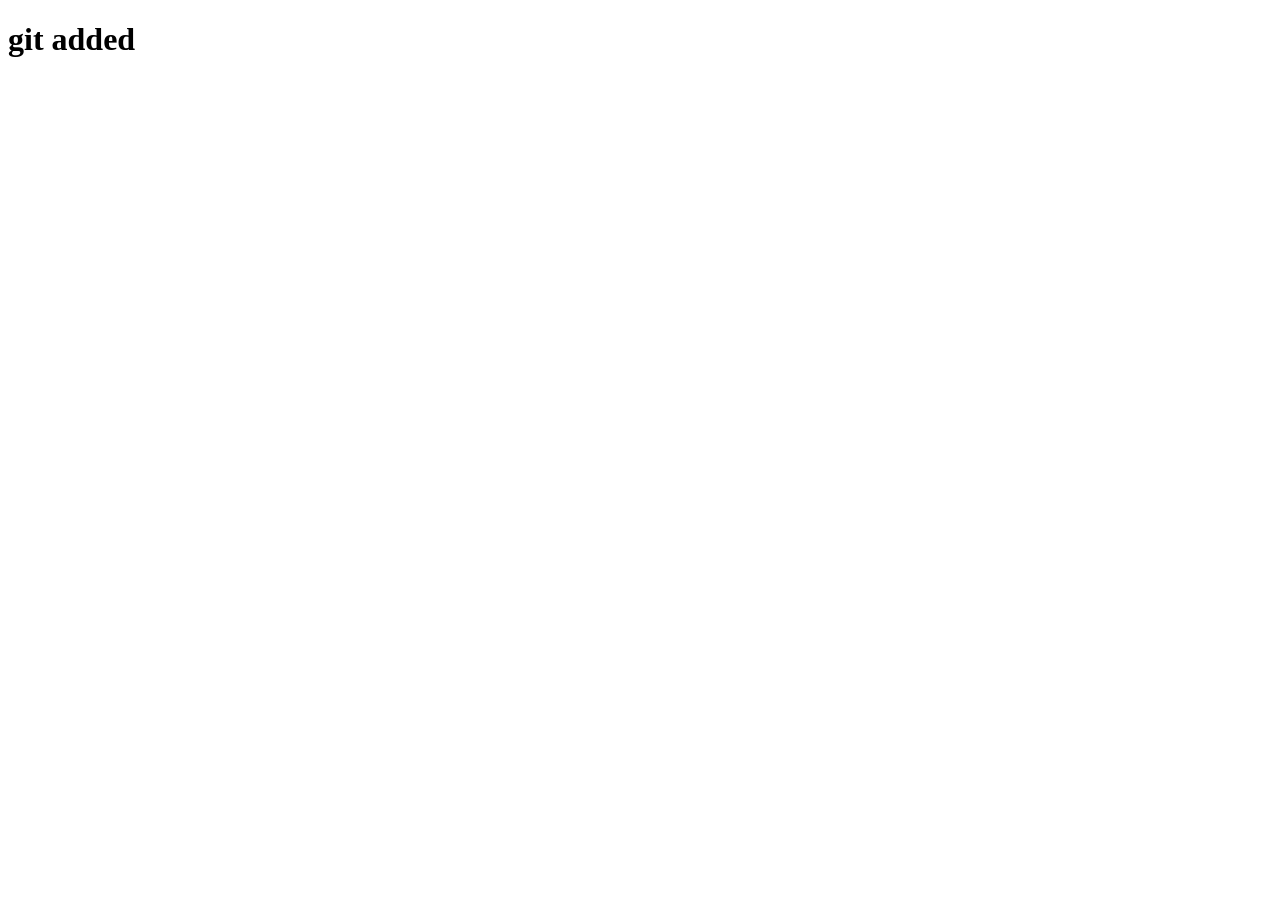
==== index.html @ a3ee972a "initial setup" ====
<!DOCTYPE html>
<html lang="en">
<head>
    <meta charset="UTF-8">
    <meta name="viewport" content="width=device-width, initial-scale=1.0">
    <title>Document</title>
</head>
<body>
    <h1>git added</h1>
</body>
</html>
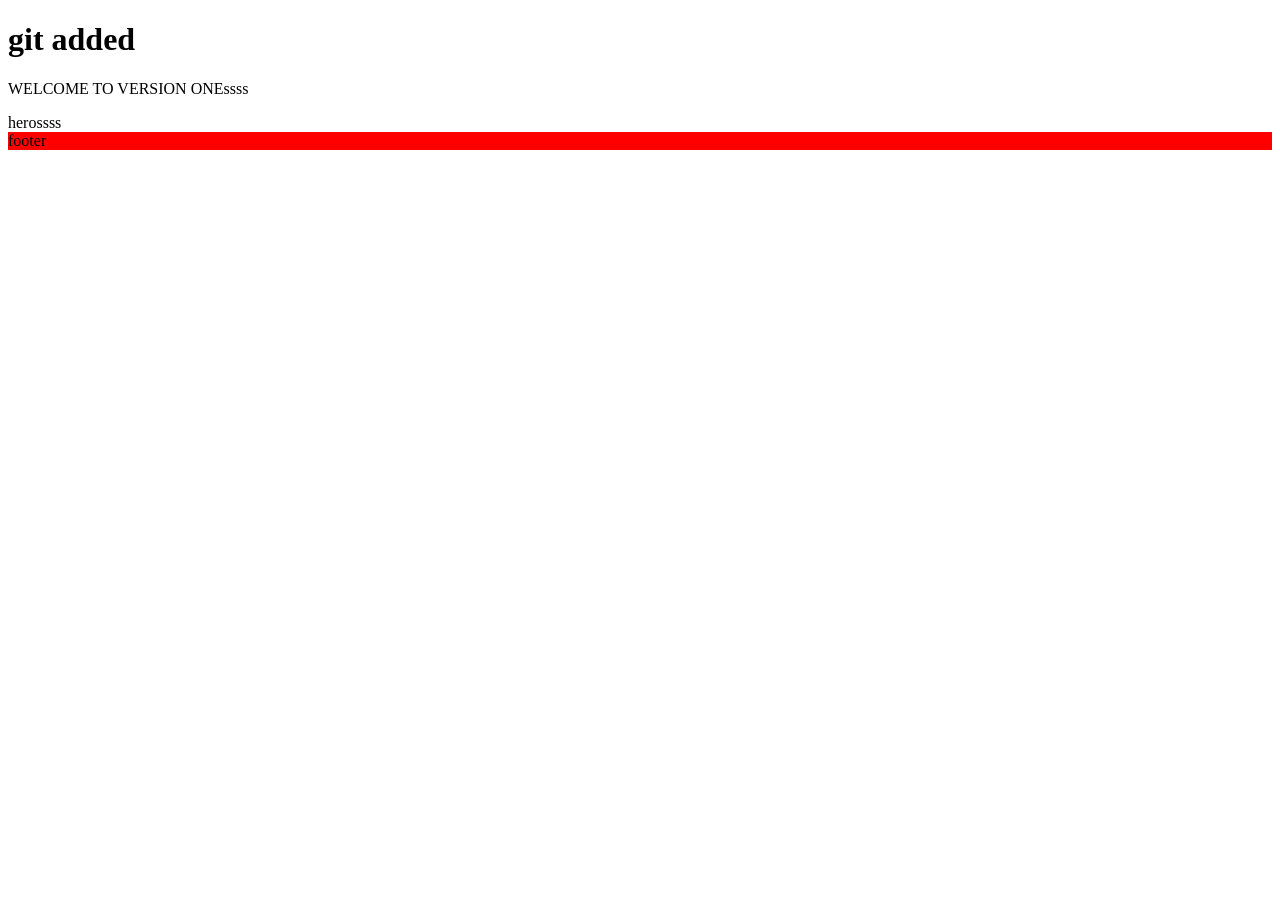
==== commit d13d5d20: "implemented footer" ====
--- a/index.html
+++ b/index.html
@@ -4,8 +4,14 @@
     <meta charset="UTF-8">
     <meta name="viewport" content="width=device-width, initial-scale=1.0">
     <title>Document</title>
+    <link rel="stylesheet" href="./style.css">
 </head>
 <body>
     <h1>git added</h1>
+    <p>WELCOME TO VERSION ONEssss</p>
+    <span>herossss</span>
+    <footer>
+        footer
+    </footer>
 </body>
 </html>
--- a/style.css
+++ b/style.css
@@ -0,0 +1,4 @@
+footer{
+    background-color: red;
+    color: whites;
+}
